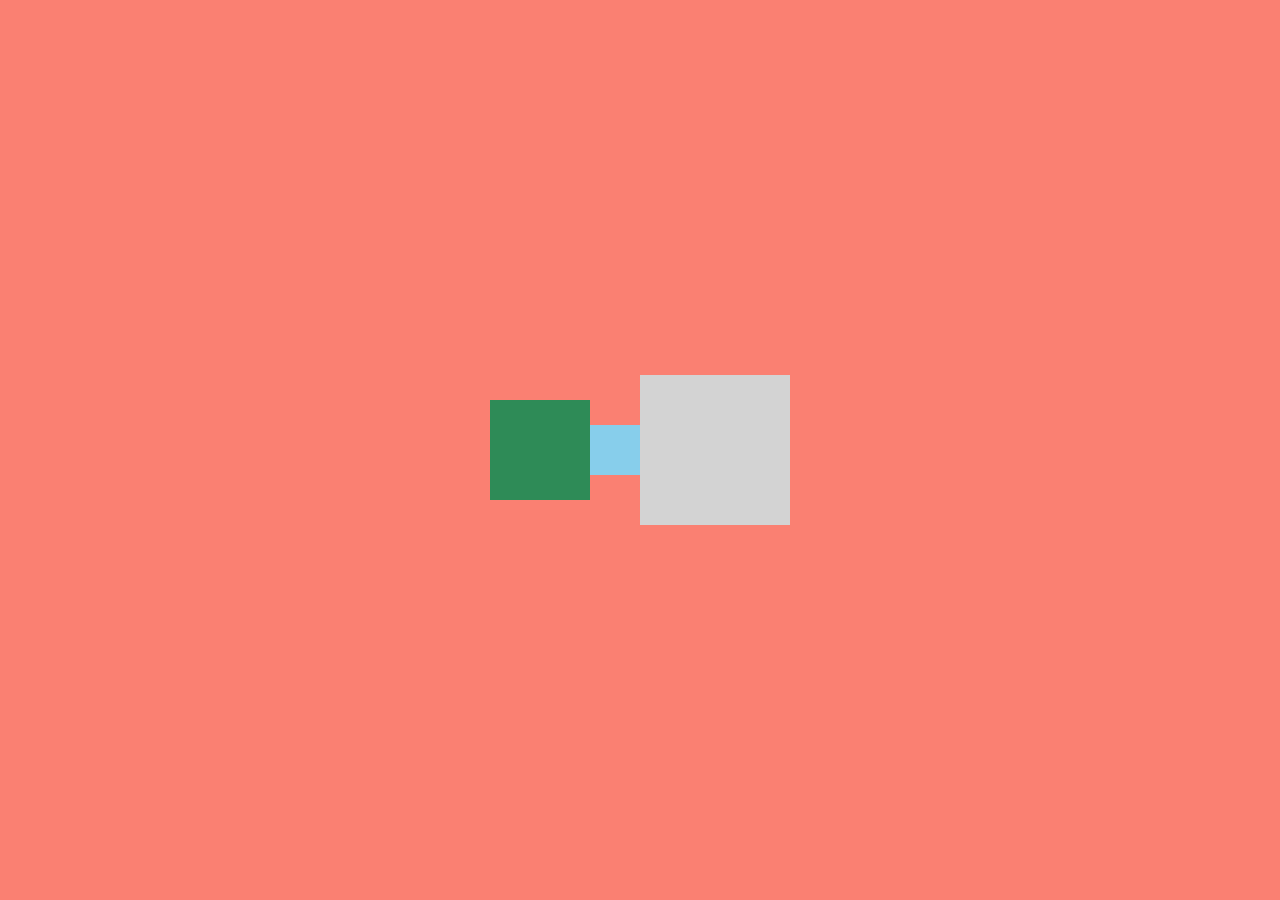
==== MovieWebsite/flexbox/index.html @ 9410fbb3 "flexbox rules" ====
<!DOCTYPE html>
<html lang="en">
<head>
    <meta charset="UTF-8">
    <meta http-equiv="X-UA-Compatible" content="IE=edge">
    <meta name="viewport" content="width=device-width, initial-scale=1.0">
    <title>Flexbox</title>
    <link rel="stylesheet" href="style.css">
</head>
<body>
    <div class="container">
        <div class="item-1"></div>
        <div class="item-2"></div>
        <div class="item-3"></div>
    </div>
</body>
</html>
---- MovieWebsite/flexbox/style.css ----
* {
    margin: 0;
}
body {
    background-color: aquamarine;
}
.container {
    height: 100vh;
    background-color: salmon;
    display: flex;
    align-items: center;
    justify-content: center;
}
.item-1 {
    width: 100px;
    height: 100px;
    background-color: seagreen;
}
.item-2 {
    width: 50px;
    height: 50px;
    background-color: skyblue;
}
.item-3 {
    width: 150px;
    height: 150px;
    background-color: lightgray;
}
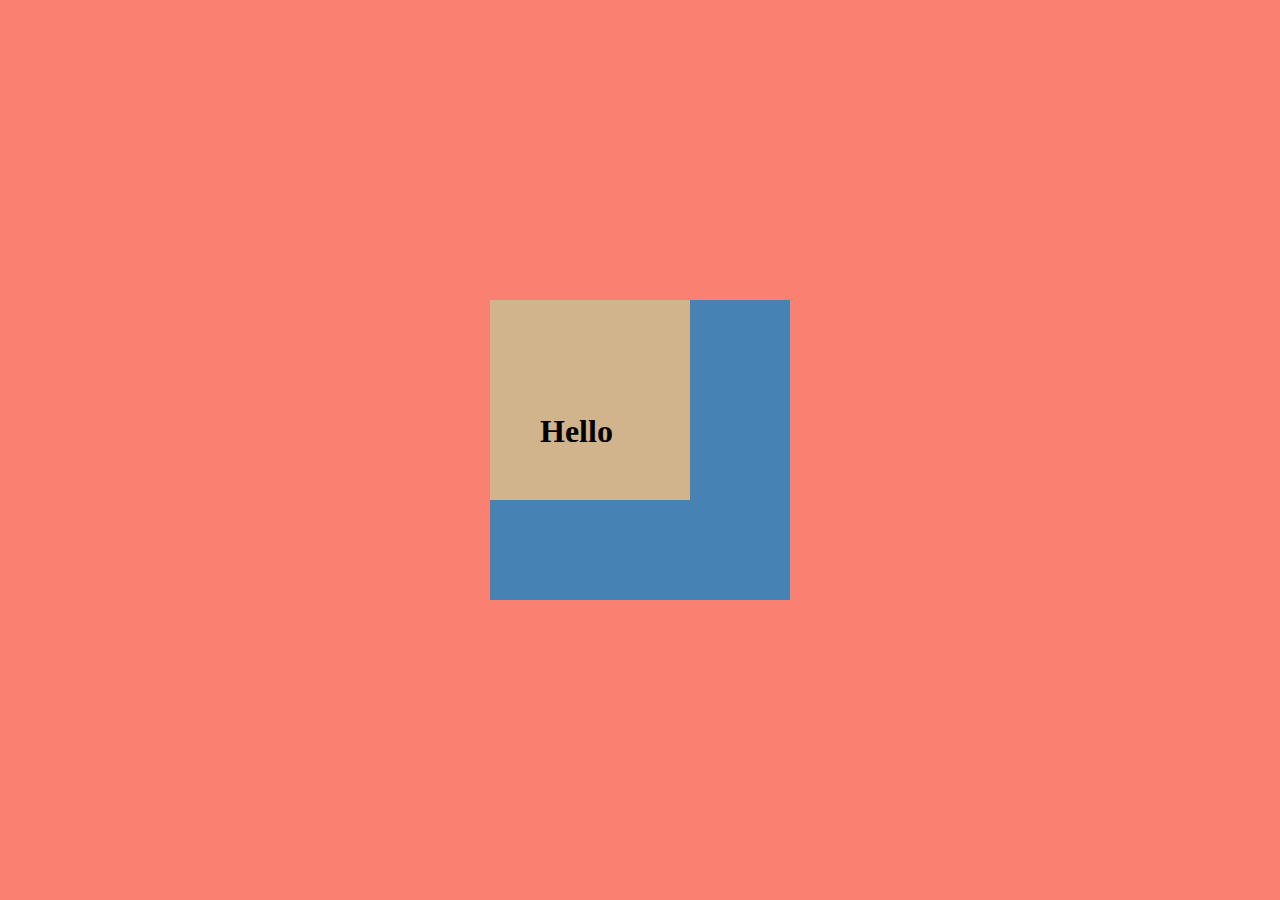
==== commit a54c3271: "absolute positioning" ====
--- a/MovieWebsite/flexbox/index.html
+++ b/MovieWebsite/flexbox/index.html
@@ -9,9 +9,11 @@
 </head>
 <body>
     <div class="container">
-        <div class="item-1"></div>
-        <div class="item-2"></div>
-        <div class="item-3"></div>
+        <div class="item">
+            <div class="container-item">
+                <h1>Hello</h1>
+            </div>
+        </div>
     </div>
 </body>
 </html>--- a/MovieWebsite/flexbox/style.css
+++ b/MovieWebsite/flexbox/style.css
@@ -11,18 +11,20 @@
     align-items: center;
     justify-content: center;
 }
-.item-1 {
-    width: 100px;
-    height: 100px;
-    background-color: seagreen;
+.item {
+    width: 300px;
+    height: 300px;
+    background-color: steelblue;
+    position: relative;
 }
-.item-2 {
-    width: 50px;
-    height: 50px;
-    background-color: skyblue;
+h1 {
+    bottom: 50px;
+    left: 50px;
+    position: absolute;
 }
-.item-3 {
-    width: 150px;
-    height: 150px;
-    background-color: lightgray;
-}+.container-item {
+    width: 200px;
+    height: 200px;
+    background-color: tan;
+    position: relative;
+}
